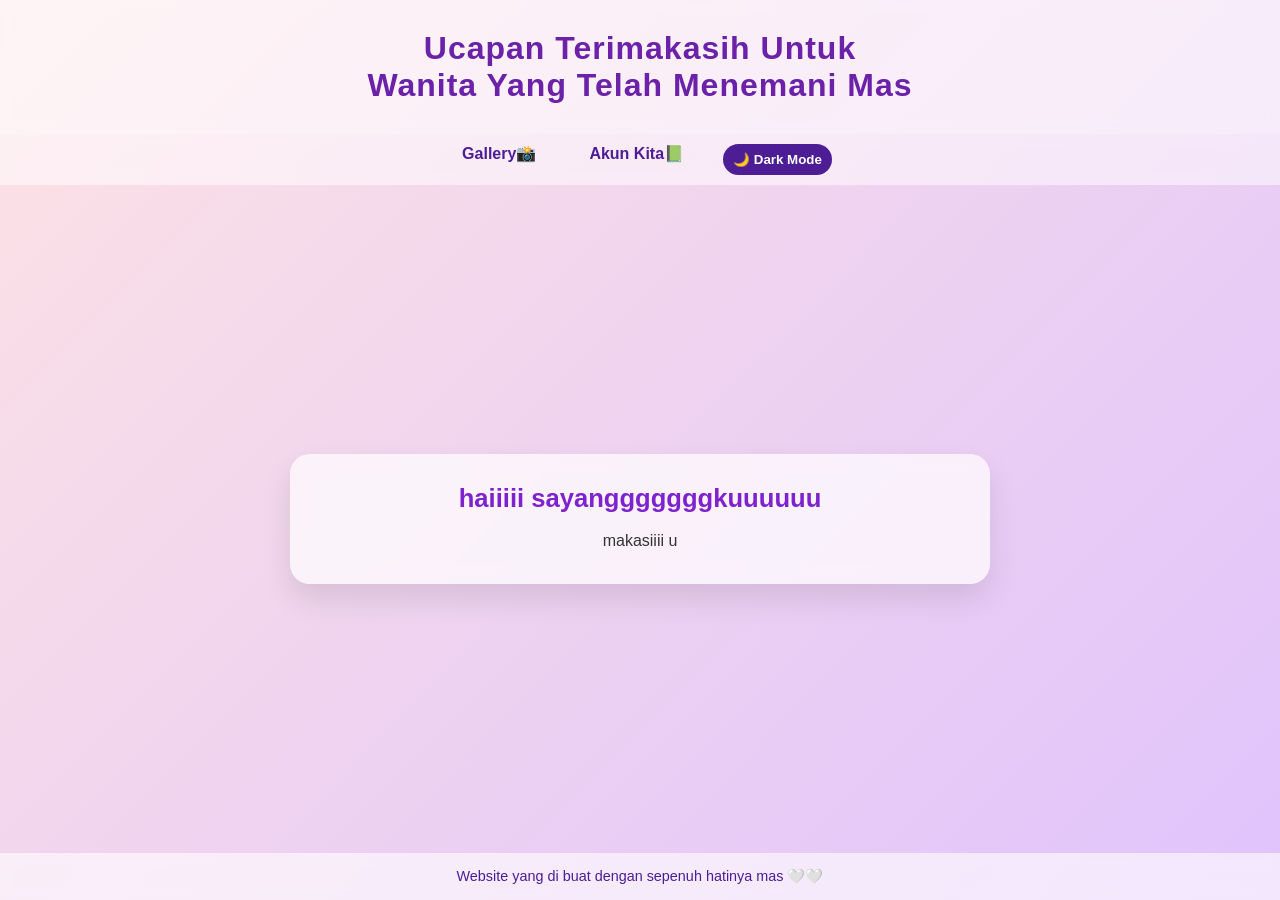
==== index.html @ 34df2a31 "hadiah" ====
<!DOCTYPE html>
<html lang="en">
<head>
    <meta charset="UTF-8">
    <meta name="viewport" content="width=device-width, initial-scale=1.0">
    <title>Ucapan</title>
    <link rel="stylesheet" href="css/utama.css">
</head>
<body>

    <header>
        <h2>Ucapan Terimakasih Untuk <br> Wanita Yang Telah Menemani Mas</h2>
    </header>

    <nav>
        <ul>
            <li><a href="gallery.html">Gallery📸</a></li>
            <li><a href="akun.html">Akun Kita📗</a></li>
            <div class="dark-toggle">
                <button id="darkToggle">🌙 Dark Mode</button>
            </div>
        </ul>
    </nav>

    <main>
        <section class="DEC">
            <article>
                <h3>haiiiii sayangggggggkuuuuuu</h3>
                <p>makasiiii udahhhh mampirrrr keeee website iniiii, masssss cumannnn mauuuu bilanggggg makasihhhh banyakkkk keee adekkkk karenaaa selaluuuu beradaaa 
                diiiii sampingnyaaa massss, massss sangatttt beruntungggg bertemuuuu dengannnn adekkkk kekkkk kenapaaa yaaa ndakkkk dariiii duluuuu ketemuuunyaaa gituuuu 
                tapiiii gapapaaa yangggg pentingggg massss sudahhhh menemukannn orangggg yanggg akannnn massss nikahiiii diiii masaaa depannnn nantiiiii, makasihhhh banyakkkk
                yaaaa sayanggggg walaupunnnn diiii tahunnnnn 2024 banyakkkkk rintangannn banyakkkk hallll sedihhhhh, masssss mintaaa maaaffff untukkk semuanyaaa yangggg
                apaaaa massss perbuatttt, diiii tahunnnn baruuu iniiii massss pastikannnn akannn membuatttt momennn yangggg ndakkk akannn pernahhhh adekkkk lupakannnn seumurrrrr
                hidupnyaaa adekkkkk massss janjiiiii, sekaliiii lagiiii makasihhhh yaaa sayangggg atasss segalaaa yangggg adekkkk berikannn keee masss dannnn massss sangatttt
                menyukainyaaaa terutamaaaa kisss kitaaaa  jadiiii diiii websiteee iniiii adaaa tigaaa pilihannn diii atassss adaaaa  Gallery📸 dan Akun Kita📗  silahkannn diii pilihhh
                yanggg manaaa duluuuu yanggg mauuuu diiii liattt</p>
            </article>
        </section>
    </main>

    <footer>Website yang di buat dengan sepenuh hatinya mas 🤍🤍</footer>
</body>
<script src="js/utama.js"></script>
</html>
---- css/utama.css ----
/* RESET */
* {
    margin: 0;
    padding: 0;
    box-sizing: border-box;
    font-family: "Segoe UI", sans-serif;
}

/* BODY */
body {
    background: linear-gradient(135deg, #fde2e4, #e0c3fc);
    color: #333;
    min-height: 100vh;
    display: flex;
    flex-direction: column;
}

/* HEADER */
header {
    padding: 30px 20px;
    text-align: center;
    background: rgba(255, 255, 255, 0.6);
    backdrop-filter: blur(6px);
}

header h2 {
    font-size: 2rem;
    color: #6b21a8;
    letter-spacing: 1px;
}

/* NAVBAR */
nav {
    background: rgba(255, 255, 255, 0.5);
    backdrop-filter: blur(6px);
    padding: 10px 0;
}

nav ul {
    list-style: none;
    display: flex;
    justify-content: center;
    gap: 25px;
}

nav a {
    text-decoration: none;
    color: #4c1d95;
    font-weight: 600;
    padding: 8px 14px;
    border-radius: 20px;
    transition: all 0.3s ease;
}

nav a:hover {
    background-color: #c084fc;
    color: white;
}

/* MAIN */
main {
    flex: 1;
    display: flex;
    justify-content: center;
    align-items: center;
    padding: 40px 20px;
}

/* SECTION */
.DEC {
    max-width: 600px;
    width: 100%;
}

/* ARTICLE CARD */
article {
    background: rgba(255, 255, 255, 0.7);
    backdrop-filter: blur(8px);
    padding: 30px;
    border-radius: 20px;
    text-align: center;
    box-shadow: 0 15px 30px rgba(0, 0, 0, 0.1);
    animation: fadeUp 0.8s ease;
    transition: all 0.3s ease;
}

article h3 {
    font-size: 1.6rem;
    color: #7e22ce;
    margin-bottom: 15px;
}

article p {
    font-size: 1rem;
    line-height: 1.6;
}

/* FOOTER */
footer {
    text-align: center;
    padding: 15px;
    background: rgba(255, 255, 255, 0.6);
    backdrop-filter: blur(6px);
    font-size: 0.9rem;
    color: #4c1d95;
}

/* ANIMATION */
@keyframes fadeUp {
    from {
        opacity: 0;
        transform: translateY(25px);
    }
    to {
        opacity: 1;
        transform: translateY(0);
    }
}

/* RESPONSIVE */
@media (max-width: 600px) {
    header h2 {
        font-size: 1.5rem;
    }

    article h3 {
        font-size: 1.3rem;
    }
}
/* DARK MODE TOGGLE */
.dark-toggle {
    text-align: center;
}

.dark-toggle button {
    padding: 8px 10px;
    border-radius: 20px;
    border: none;
    cursor: pointer;
    font-weight: 600;
    background: #4c1d95;
    color: white;
    transition: all 0.3s ease;
}

.dark-toggle button:hover {
    transform: scale(1.05);
}

/* DARK MODE STYLE */
body.dark {
    background: linear-gradient(135deg, #0f172a, #1e1b4b);
    color: #e5e7eb;
}

body.dark header,
body.dark nav,
body.dark footer {
    background: rgba(0, 0, 0, 0.4);
}

body.dark nav a {
    color: #e9d5ff;
}

body.dark nav a:hover {
    background-color: #7c3aed;
    color: white;
}

body.dark article {
    background: rgba(30, 41, 59, 0.7);
    color: #e5e7eb;
}

body.dark footer {
    color: #e9d5ff;
}

/* =========================
   RESPONSIVE DESIGN
========================= */

/* TABLET */
@media (max-width: 900px) {
    nav ul {
        gap: 15px;
        flex-wrap: wrap;
    }

    article {
        padding: 25px;
    }
}

/* HP */
@media (max-width: 600px) {

    header h2 {
        font-size: 1.4rem;
        padding: 0 10px;
    }

    nav ul {
        flex-direction: column;
        align-items: center;
        gap: 10px;
    }

    nav a {
        width: 100%;
        text-align: center;
    }

    .dark-toggle button {
        width: 90%;
        max-width: 280px;
    }

    main {
        padding: 20px 15px;
    }

    article {
        padding: 20px;
        border-radius: 16px;
    }

    article h3 {
        font-size: 1.3rem;
    }

    article p {
        font-size: 0.95rem;
    }

    footer {
        font-size: 0.8rem;
        padding: 12px;
    }
}

/* LAYAR BESAR */
@media (min-width: 1200px) {
    .DEC {
        max-width: 700px;
    }
}
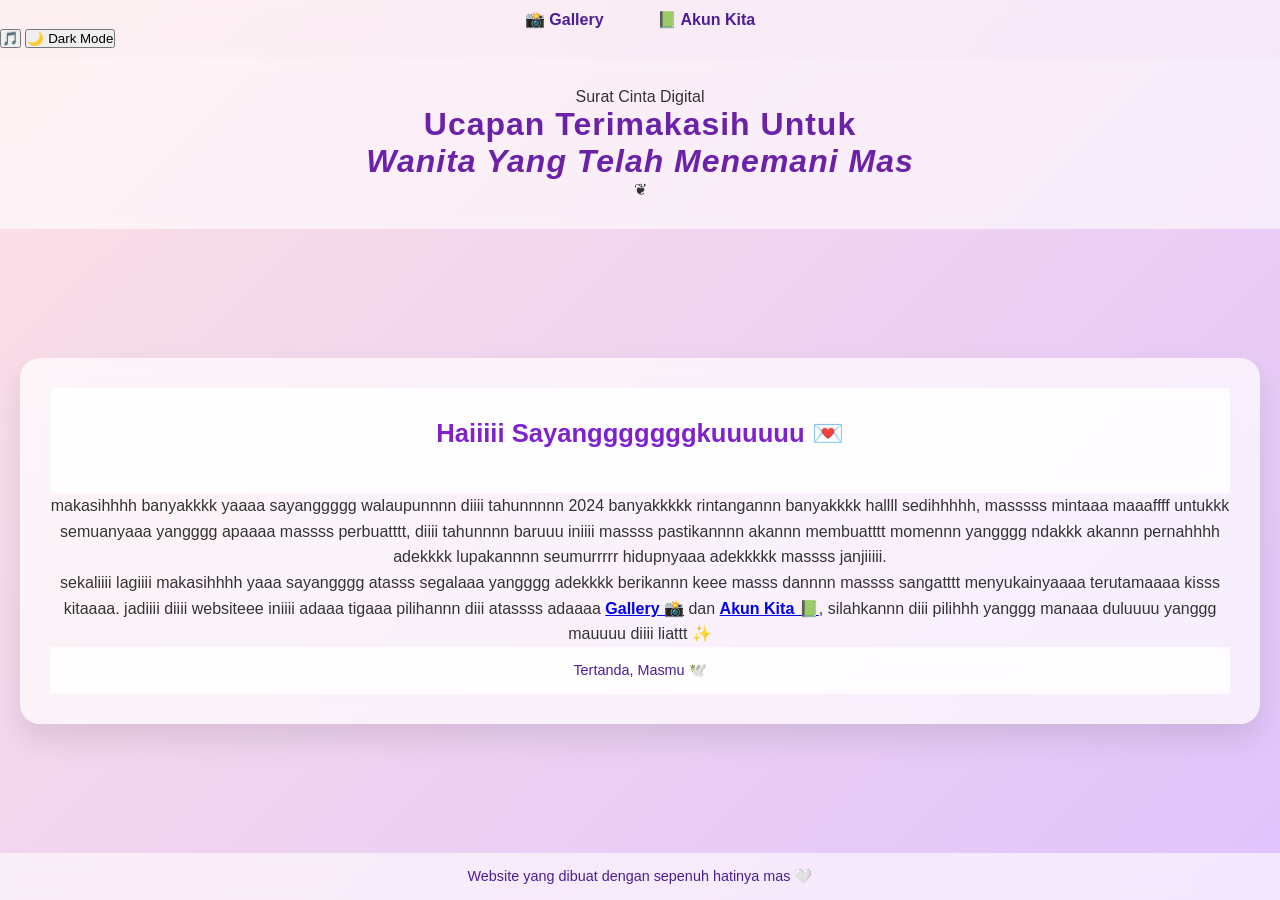
==== commit 5b248347: "Update index.html" ====
--- a/index.html
+++ b/index.html
@@ -1,44 +1,84 @@
 <!DOCTYPE html>
-<html lang="en">
+<html lang="id">
 <head>
     <meta charset="UTF-8">
     <meta name="viewport" content="width=device-width, initial-scale=1.0">
-    <title>Ucapan</title>
+    <title>Untuk Sayang 🤍</title>
+    <!-- Google Fonts -->
+    <link rel="preconnect" href="https://fonts.googleapis.com">
+    <link rel="preconnect" href="https://fonts.gstatic.com" crossorigin>
+    <link href="https://fonts.googleapis.com/css2?family=Playfair+Display:ital,wght@0,600;1,400&family=Plus+Jakarta+Sans:wght@300;400;500;600&display=swap" rel="stylesheet">
     <link rel="stylesheet" href="css/utama.css">
 </head>
 <body>
 
-    <header>
-        <h2>Ucapan Terimakasih Untuk <br> Wanita Yang Telah Menemani Mas</h2>
+    <!-- Wadah Animasi Partikel Hati -->
+    <div id="heart-container" aria-hidden="true"></div>
+
+    <!-- Navigasi Glassmorphism -->
+    <nav class="navbar">
+        <ul class="nav-links">
+            <li><a href="gallery.html" class="nav-item"><span>📸</span> Gallery</a></li>
+            <li><a href="akun.html" class="nav-item"><span>📗</span> Akun Kita</a></li>
+        </ul>
+
+        <div class="nav-actions">
+            <!-- Tombol Musik (Opsional) -->
+            <button id="musicToggle" class="icon-btn" title="Putar Musik">
+                <span id="musicIcon">🎵</span>
+            </button>
+            <audio id="bgMusic" loop src="Multo - Cup of Joe (Official Lyric Video) - (320 Kbps).mp3"></audio>
+
+            <!-- Tombol Mode Gelap -->
+            <button id="darkToggle" class="mode-btn" type="button">
+                <span class="btn-icon">🌙</span>
+                <span class="btn-text">Dark Mode</span>
+            </button>
+        </div>
+    </nav>
+
+    <!-- Header -->
+    <header class="header">
+        <span class="badge">Surat Cinta Digital</span>
+        <h2>Ucapan Terimakasih Untuk<br><em>Wanita Yang Telah Menemani Mas</em></h2>
+        <div class="divider"><span>❦</span></div>
     </header>
 
-    <nav>
-        <ul>
-            <li><a href="gallery.html">Gallery📸</a></li>
-            <li><a href="akun.html">Akun Kita📗</a></li>
-            <div class="dark-toggle">
-                <button id="darkToggle">🌙 Dark Mode</button>
+    <!-- Konten Surat -->
+    <main class="main-content">
+        <article class="letter-card">
+            <div class="card-glow"></div>
+            
+            <header class="card-header">
+                <h3>Haiiiii Sayangggggggkuuuuuu 💌</h3>
+            </header>
+
+            <div class="card-body">
+                <p>
+                    makasiiii udahhhh mampirrrr keeee website iniiii, masssss cumannnn mauuuu bilanggggg makasihhhh banyakkkk keee adekkkk karenaaa selaluuuu beradaaa diiiii sampingnyaaa massss, massss sangatttt beruntungggg bertemuuuu dengannnn adekkkk kekkkk kenapaaa yaaa ndakkkk dariiii duluuuu ketemuuunyaaa gituuuu tapiiii gapapaaa yangggg pentingggg massss sudahhhh menemukannn orangggg yanggg akannnn massss nikahiiii diiii masaaa depannnn nantiiiii.
+                </p>
+                <p>
+                    makasihhhh banyakkkk yaaaa sayanggggg walaupunnnn diiii tahunnnnn 2024 banyakkkkk rintangannn banyakkkk hallll sedihhhhh, masssss mintaaa maaaffff untukkk semuanyaaa yangggg apaaaa massss perbuatttt, diiii tahunnnn baruuu iniiii massss pastikannnn akannn membuatttt momennn yangggg ndakkk akannn pernahhhh adekkkk lupakannnn seumurrrrr hidupnyaaa adekkkkk massss janjiiiii.
+                </p>
+                <p>
+                    sekaliiii lagiiii makasihhhh yaaa sayangggg atasss segalaaa yangggg adekkkk berikannn keee masss dannnn massss sangatttt menyukainyaaaa terutamaaaa kisss kitaaaa. jadiiii diiii websiteee iniiii adaaa tigaaa pilihannn diii atassss adaaaa 
+                    <a href="gallery.html" class="inline-link"><strong>Gallery 📸</strong></a> dan 
+                    <a href="akun.html" class="inline-link"><strong>Akun Kita 📗</strong></a>, 
+                    silahkannn diii pilihhh yanggg manaaa duluuuu yanggg mauuuu diiii liattt ✨
+                </p>
             </div>
-        </ul>
-    </nav>
 
-    <main>
-        <section class="DEC">
-            <article>
-                <h3>haiiiii sayangggggggkuuuuuu</h3>
-                <p>makasiiii udahhhh mampirrrr keeee website iniiii, masssss cumannnn mauuuu bilanggggg makasihhhh banyakkkk keee adekkkk karenaaa selaluuuu beradaaa 
-                diiiii sampingnyaaa massss, massss sangatttt beruntungggg bertemuuuu dengannnn adekkkk kekkkk kenapaaa yaaa ndakkkk dariiii duluuuu ketemuuunyaaa gituuuu 
-                tapiiii gapapaaa yangggg pentingggg massss sudahhhh menemukannn orangggg yanggg akannnn massss nikahiiii diiii masaaa depannnn nantiiiii, makasihhhh banyakkkk
-                yaaaa sayanggggg walaupunnnn diiii tahunnnnn 2024 banyakkkkk rintangannn banyakkkk hallll sedihhhhh, masssss mintaaa maaaffff untukkk semuanyaaa yangggg
-                apaaaa massss perbuatttt, diiii tahunnnn baruuu iniiii massss pastikannnn akannn membuatttt momennn yangggg ndakkk akannn pernahhhh adekkkk lupakannnn seumurrrrr
-                hidupnyaaa adekkkkk massss janjiiiii, sekaliiii lagiiii makasihhhh yaaa sayangggg atasss segalaaa yangggg adekkkk berikannn keee masss dannnn massss sangatttt
-                menyukainyaaaa terutamaaaa kisss kitaaaa  jadiiii diiii websiteee iniiii adaaa tigaaa pilihannn diii atassss adaaaa  Gallery📸 dan Akun Kita📗  silahkannn diii pilihhh
-                yanggg manaaa duluuuu yanggg mauuuu diiii liattt</p>
-            </article>
-        </section>
+            <footer class="card-footer">
+                <div class="signature">Tertanda, Masmu 🕊️</div>
+            </footer>
+        </article>
     </main>
 
-    <footer>Website yang di buat dengan sepenuh hatinya mas 🤍🤍</footer>
+    <!-- Footer -->
+    <footer class="site-footer">
+        <p>Website yang dibuat dengan sepenuh hatinya mas <span class="heart-pulse">🤍</span></p>
+    </footer>
+
+    <script src="js/utama.js"></script>
 </body>
-<script src="js/utama.js"></script>
-</html>+</html>
